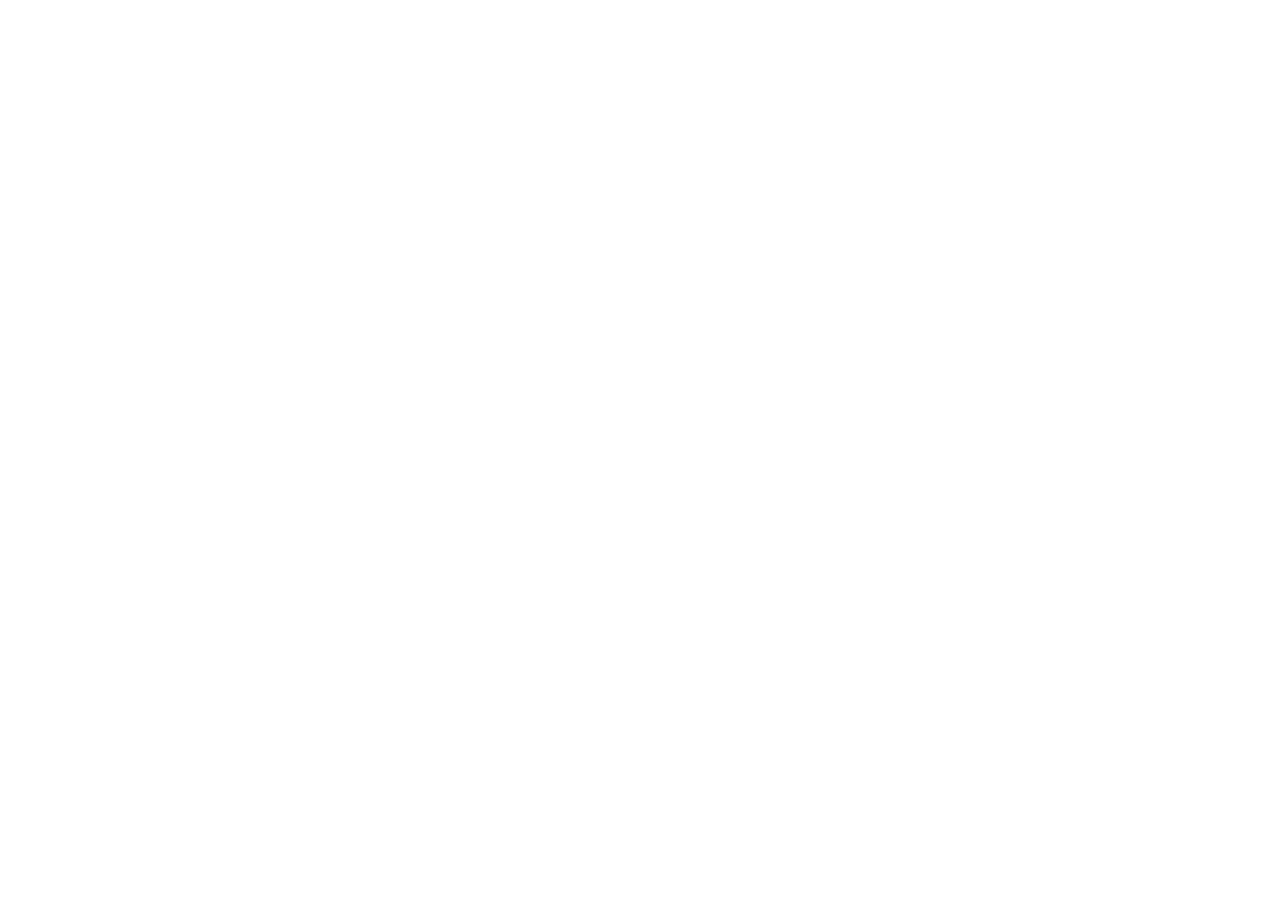
==== frontend/html/01_intro.html @ d364279a "Add initial project structure with .gitignore, .gitkeep, HTML, CSS, JS, and others" ====
<!DOCTYPE html>
<html lang="en">
<head>
  <meta charset="UTF-8">
  <meta name="viewport" content="width=device-width, initial-scale=1.0">
  <title>Document</title>
</head>
<body>
  <!-- free fullstack series @qurashiakeel - youtube -->
</body>
</html>
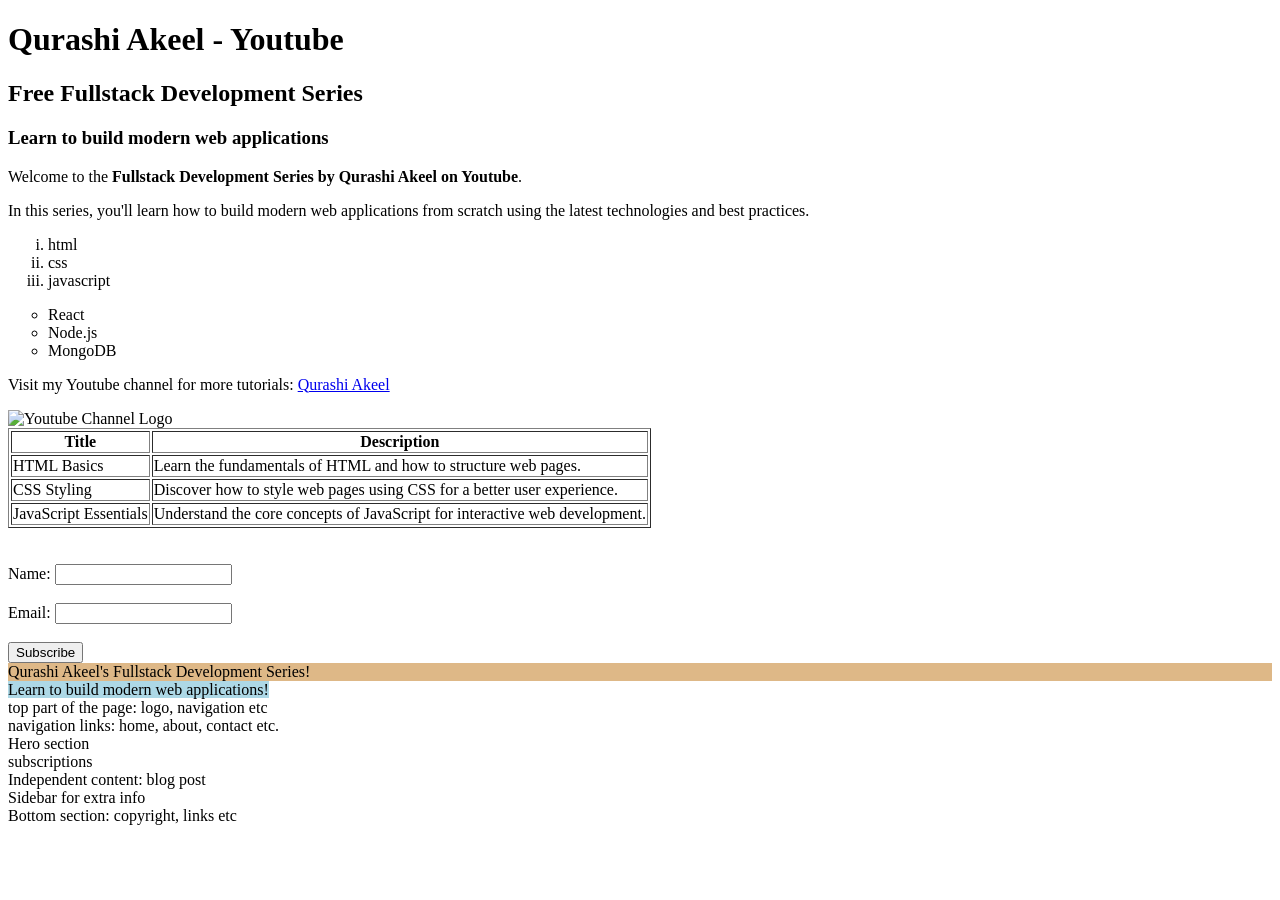
==== commit 78ff13c1: "#4 HTML Foundations - DOCTYPE and html tags - Head Section & meta tags - Body and basic tags like he" ====
--- a/frontend/html/01_intro.html
+++ b/frontend/html/01_intro.html
@@ -1,11 +1,117 @@
 <!DOCTYPE html>
 <html lang="en">
+
 <head>
   <meta charset="UTF-8">
   <meta name="viewport" content="width=device-width, initial-scale=1.0">
-  <title>Document</title>
+  <meta name="description" content="Free Fullstack Development Series by Qurashi Akeel on Youtube">
+  <title>Qurashi Akeel - Youtube</title>
 </head>
+
 <body>
   <!-- free fullstack series @qurashiakeel - youtube -->
+  <h1>Qurashi Akeel - Youtube</h1>
+  <h2>Free Fullstack Development Series</h2>
+  <h3>Learn to build modern web applications</h3>
+  <p>
+    Welcome to the <strong>Fullstack Development Series by Qurashi Akeel on Youtube</strong>.
+  </p>
+  <p>
+    In this series, you'll learn how to build modern web applications from scratch using the latest technologies and
+    best practices.
+  </p>
+
+  <!-- ordered list -->
+
+  <ol type="i">
+    <li>html</li>
+    <li>css</li>
+    <li>javascript</li>
+  </ol>
+
+  <!-- unordered list -->
+  <ul type="circle">
+    <li>React</li>
+    <li>Node.js</li>
+    <li>MongoDB</li>
+  </ul>
+
+  <!-- Links -->
+  <p>
+    Visit my Youtube channel for more tutorials:
+    <a href="https://www.youtube.com/@QurashiAkeel" target="_blank">
+      Qurashi Akeel
+    </a>
+  </p>
+
+  <!-- images -->
+  <img
+    src="https://yt3.googleusercontent.com/txgY1b4abZMt6SY1jVcvDQoY6R8mw3B7Goa49UlBRXYNwOp51l-6wzaoDAZ-O4vXlcVBJzLX0i8=s160-c-k-c0x00ffffff-no-rj"
+    alt="Youtube Channel Logo" width="100">
+
+  <table border="1">
+    <thead>
+      <tr>
+        <th>Title</th>
+        <th>Description</th>
+      </tr>
+    </thead>
+    <tbody>
+      <tr>
+        <td>HTML Basics</td>
+        <td>Learn the fundamentals of HTML and how to structure web pages.</td>
+      </tr>
+      <tr>
+        <td>CSS Styling</td>
+        <td>Discover how to style web pages using CSS for a better user experience.</td>
+      </tr>
+      <tr>
+        <td>JavaScript Essentials</td>
+        <td>Understand the core concepts of JavaScript for interactive web development.</td>
+      </tr>
+  </table>
+
+  <br><br>
+
+  <!-- forms -->
+  <form>
+    <label for="name">Name:</label>
+    <input type="text" id="name" name="name" required>
+    <br><br>
+
+    <label for="email">Email:</label>
+    <input type="email" id="email" name="email" required>
+    <br><br>
+
+    <input type="submit" value="Subscribe">
+  </form>
+
+  <!-- divs and spans -->
+  <div style="background: burlywood;">Qurashi Akeel's Fullstack Development Series!</div>
+
+  <span style="background: lightblue;">Learn to build modern web applications!</span>
+
+  <!-- Semantic HTML -->
+
+  <header>
+    top part of the page: logo, navigation etc
+    <nav>
+      navigation links: home, about, contact etc.
+    </nav>
+  </header>
+  <main>
+    <section>Hero section</section>
+    <section>subscriptions</section>
+  </main>
+  <article>
+    Independent content: blog post
+  </article>
+  <aside>
+    Sidebar for extra info
+  </aside>
+  <footer>
+    Bottom section: copyright, links etc
+  </footer>
 </body>
+
 </html>
